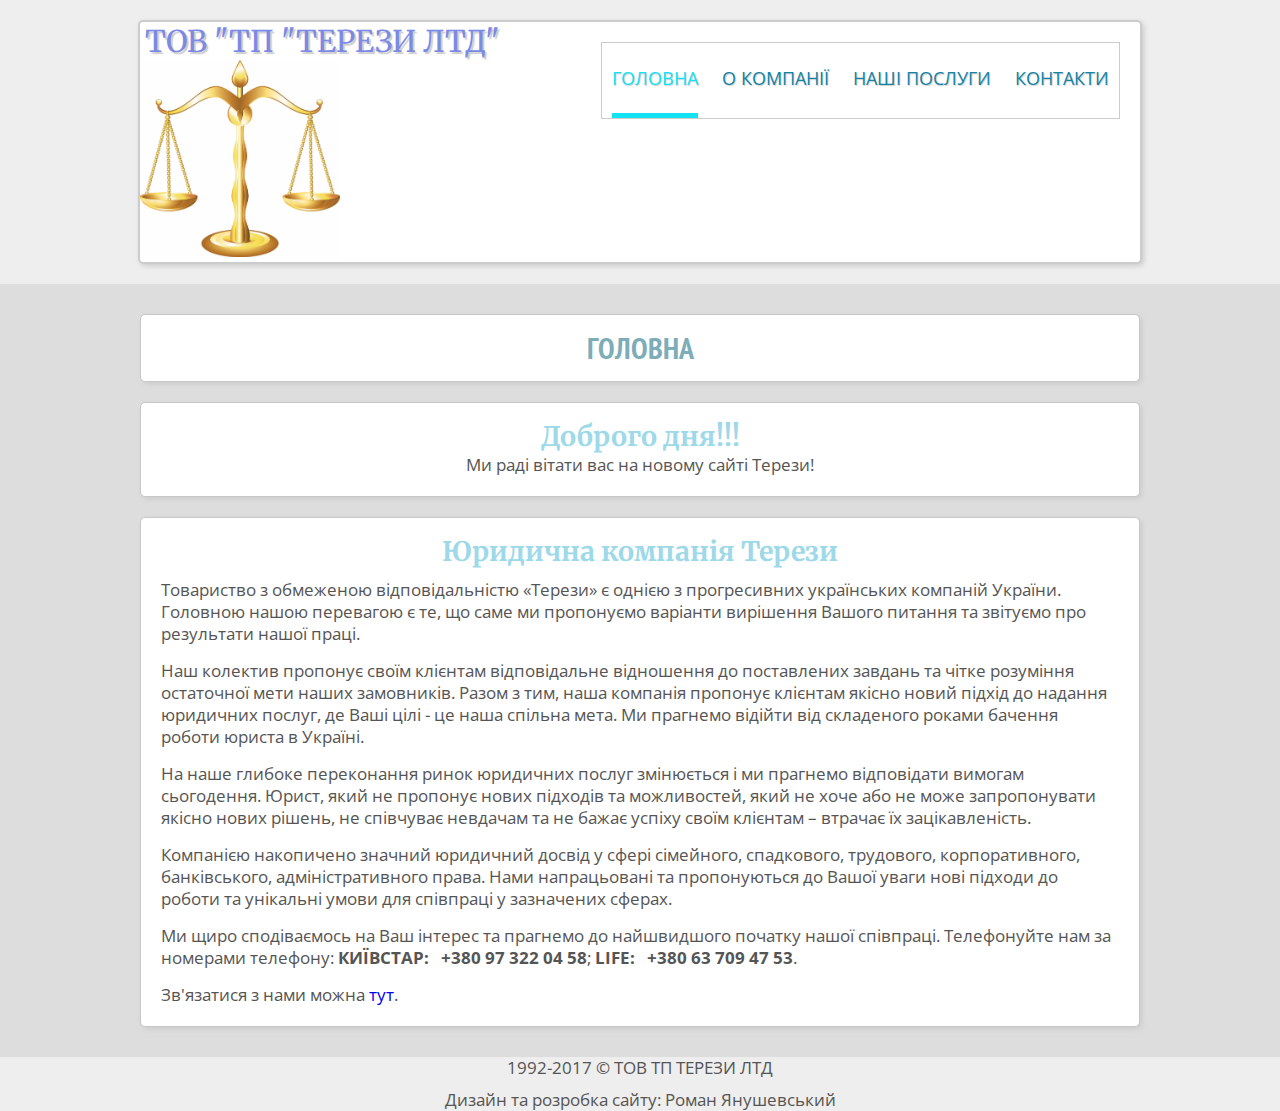
==== index.html @ 2dc02a04 "Add files of Terezy" ====
<!DOCTYPE html>

<html>
<head>
  <meta charset="UTF-8">
  <meta content='width=device-width, initial-scale=1' name='viewport'>
  <title>ТОВ "ТП "Терези ЛТД" &mdash; Надання юридичних послуг в Україні</title>
  <link rel="shortcut icon" href="_assets/images/icon.png" type="image/x-icon">
  <link rel="stylesheet" href="_assets/stylesheets/main.css">
  <link rel="stylesheet" href="_assets/stylesheets/style.css">
  <link href="https://fonts.googleapis.com/css?family=Open+Sans&amp;subset=cyrillic" rel="stylesheet">
</head>

<body>
  <div class="header">
    <div class="mid">
      <header>
        <div class="menu">
          <nav>
            <ul>
              <li class="thispage"><p>Головна</p></li>
              <li><a href="about/index.html" title="Дізнатися про нас більше">О компанії</a></li>
              <li><a href="services/index.html" title="Які послуги ми надаємо">Наші послуги</a></li>
              <li><a href="contacts/index.html" title="Зв'яжіться з нами">Контакти</a></li>
            </ul>
          </nav>
        </div>
        <div class="header_text">
          <h1>ТОВ "ТП "ТЕРЕЗИ ЛТД"</h1>
          <img src="_assets/images/logo.jpg" alt="logo" title="Терези">
        </div>
      </header>
      <div class="clear"></div>
    </div>
  </div>
  <div class="content">
    <div class="mid">
      <section>
        <div class="namepage">
          <h1>Головна</h1>
        </div>
      </section>
      <section>
        <div class=hello>
          <h2>Доброго дня!!!</h2>
          <p>Ми раді вітати вас на новому сайті Терези!</p>
        </div>
      </section>
      <section>
        <div class="info">
          <h2><strong class="text-bold">Юридична компанія Терези</strong></h2>
          <p>
            Товариство з обмеженою відповідальністю «Терези» є однією з прогресивних українських компаній України. Головною нашою перевагою є те, що саме ми пропонуємо варіанти вирішення Вашого питання та звітуємо про результати нашої праці.
          </p>
          <p>
            Наш колектив пропонує своїм клієнтам відповідальне відношення до поставлених завдань та чітке розуміння остаточної мети наших замовників. Разом з тим, наша компанія пропонує клієнтам якісно новий підхід до надання юридичних послуг, де Ваші цілі - це наша спільна мета. Ми прагнемо відійти від складеного роками бачення роботи юриста в Україні.
          </p>
          <p>
            На наше глибоке переконання ринок юридичних послуг змінюється і ми прагнемо відповідати вимогам сьогодення. Юрист, який не пропонує нових підходів та можливостей, який не хоче або не може запропонувати якісно нових рішень, не співчуває невдачам та не бажає успіху своїм клієнтам – втрачає їх зацікавленість.
          </p>
          <p>
            Компанією накопичено значний юридичний досвід у сфері сімейного, спадкового, трудового, корпоративного, банківського, адміністративного права. Нами напрацьовані та пропонуються до Вашої уваги нові підходи до роботи та унікальні умови для співпраці у зазначених сферах.
          </p>
          <p>
            Ми щиро сподіваємось на Ваш інтерес та прагнемо до найшвидшого початку нашої співпраці. Телефонуйте нам за номерами телефону: <strong>КИЇВСТАР: &nbsp; +380 97 322 04 58</strong>; <strong>LIFE: &nbsp; +380 63 709 47 53</strong>.
          </p>
          <p>
            Зв'язатися з нами можна <a href="contacts/index.html">тут</a>.
          </p>
        </div>
      </section>
    </div>
  </div>
  <div class="footer">
    <div class="mid">
      <footer>
        <p class="copyright">1992-2017 &copy; ТОВ ТП Терези ЛТД</p>
        <p class="creator">Дизайн та розробка сайту: Роман Янушевський</p>
      </footer>
    </div>
  </div>
</body>
</html>
---- _assets/stylesheets/main.css ----
@import url('https://fonts.googleapis.com/css?family=Merriweather:300,400&subset=cyrillic');
@import url('https://fonts.googleapis.com/css?family=PT+Sans+Narrow:400,700&amp;subset=cyrillic,cyrillic-ext,latin-ext');

body {
  margin: 0;
  padding: 0;
  background: #eee;
  font: 17px/22px 'Open Sans';
  color: #555555;
  overflow-y: scroll;
}
a {
  text-decoration: none;
}
a:hover {
  text-decoration: underline;
}
p, h1, h2, h3, h4, h5 {
  margin:0 ;
}
h1, h2, h3, h4, h5 {
  line-height: 26px;
  font-family: 'Merriweather';
}
strong.text-normal {
  font-weight: normal;
}
strong.text-bold {
  font-weight: bold;
}


/*structure*/
div.mid {
  width: 1000px;
  margin: 0 auto;
}
div.header {
  padding: 20px 0;
}
div.content {
  padding: 10px 0;
  background: #ddd;
}
div.footer {
  text-align: center;
}

/*header*/
div.header div.mid {
  background: #fff;
  border-radius: 5px;
  border: 2px solid #ccc;
  box-shadow: 2px 2px 5px #ccc;
}
div.header div.header_text h1 {
  margin-left: 5px;
  font-size: 30px;
  line-height: normal;
  font-weight: normal;
  color: #7b8ae6;
  text-shadow: 2px 2px 1px #ccc;
}
div.header div.header_text img {
  width: 200px;
}

/*menu*/
div.menu {
  margin: 20px 20px 0 0;
  float: right;
  height: 75px;
  line-height: 70px;
  border: 1px solid #ccc;
}
div.menu li.thispage {
  border-bottom: 5px solid #13e2f4;
}
div.menu li.thispage p {
  font-size: 18px;
  text-transform: uppercase;
  color: #13e2f4;
  text-shadow: 1px 1px 1px #ccc;
}
div.menu ul {
  margin: 0;
  padding: 0;
  list-style: none;
}
div.menu ul li {
  display: inline-block;
  margin: 0 10px;
}
div.menu ul li a {
  font-size: 18px;
  text-transform: uppercase;
  color: #1683a3;
  text-shadow: 1px 1px 1px #ccc;
}
div.menu ul li a:hover {
  text-decoration: none;
  color: #13e2f4;
  transition: all 0.5s;
}

/*content*/
p.text1{
  font-size: 15px;
  color: #898989;
  font-style: italic;
}

div.content h1 {
  margin: 5px 0;
  text-align: center;
  font-size: 30px;
  text-transform: uppercase;
  color: #7dadb9;
  font-weight: bold;
}
div.content h2 {
  margin: 5px 0;
  text-align: center;
  font-size: 27px;
  color: #9DD9E8;
  font-weight: bold;
}
div.content section {
  margin: 20px 0;
  background: #fff;
  border-radius: 5px;
  border: 1px solid #c7c7c7;
  box-shadow: 2px 2px 5px #ccc;
}
div.content div.namepage {
  margin: 20px;
  text-align: center;
}
div.content div.namepage h1{
  font-family: 'PT Sans Narrow';
}

/*Footer*/
div.footer p.copyright{
  text-transform: uppercase;
  margin-bottom: 10px;
}

div.clear {
  clear: both;
}

/*@media screen and (min-width: 1000px) {
  div.header_text img {
    margin-left: 65px;
  }
}*/
@media screen and (max-width: 1000px) {
  body {
    font-size: 17px;
  }
  h2 {
    font-size: 25px;
  }
   div.mid {
    width: 95%;
  }
  div.menu {
    margin: 20px auto;
    float: none;
    text-align: center;
    height: auto;
    width: 95%;
    line-height: 80px;
  }
  div.menu ul li {
    margin: 0 10px;
  }
  div.menu ul li a {
    font-size: 17px;
  }
  div.header_text {
    text-align: center;
    margin-bottom: 20px;
  }
  div.header_text h1 {
    margin-left: 0 !important;
  }
}
@media screen and (max-width: 600px) {
  body {
    font-size: 15px;
  }
  h2 {
    font-size: 20px !important;
  }
  div.menu li.thispage {
    border: none;
  }
  div.menu {
    line-height: normal;
  }
  div.menu ul li {
    margin-top: 20px;
    margin-bottom: 20px;
  }
  div.menu ul li a {
    font-size: 15px;
  }
}
---- _assets/stylesheets/style.css ----
/*Content*/
div.content div.hello {
  margin: 20px;
  text-align: center;
}
div.content div.info {
  margin: 20px;
}
div.content div.info p {
  margin: 15px 0;
}
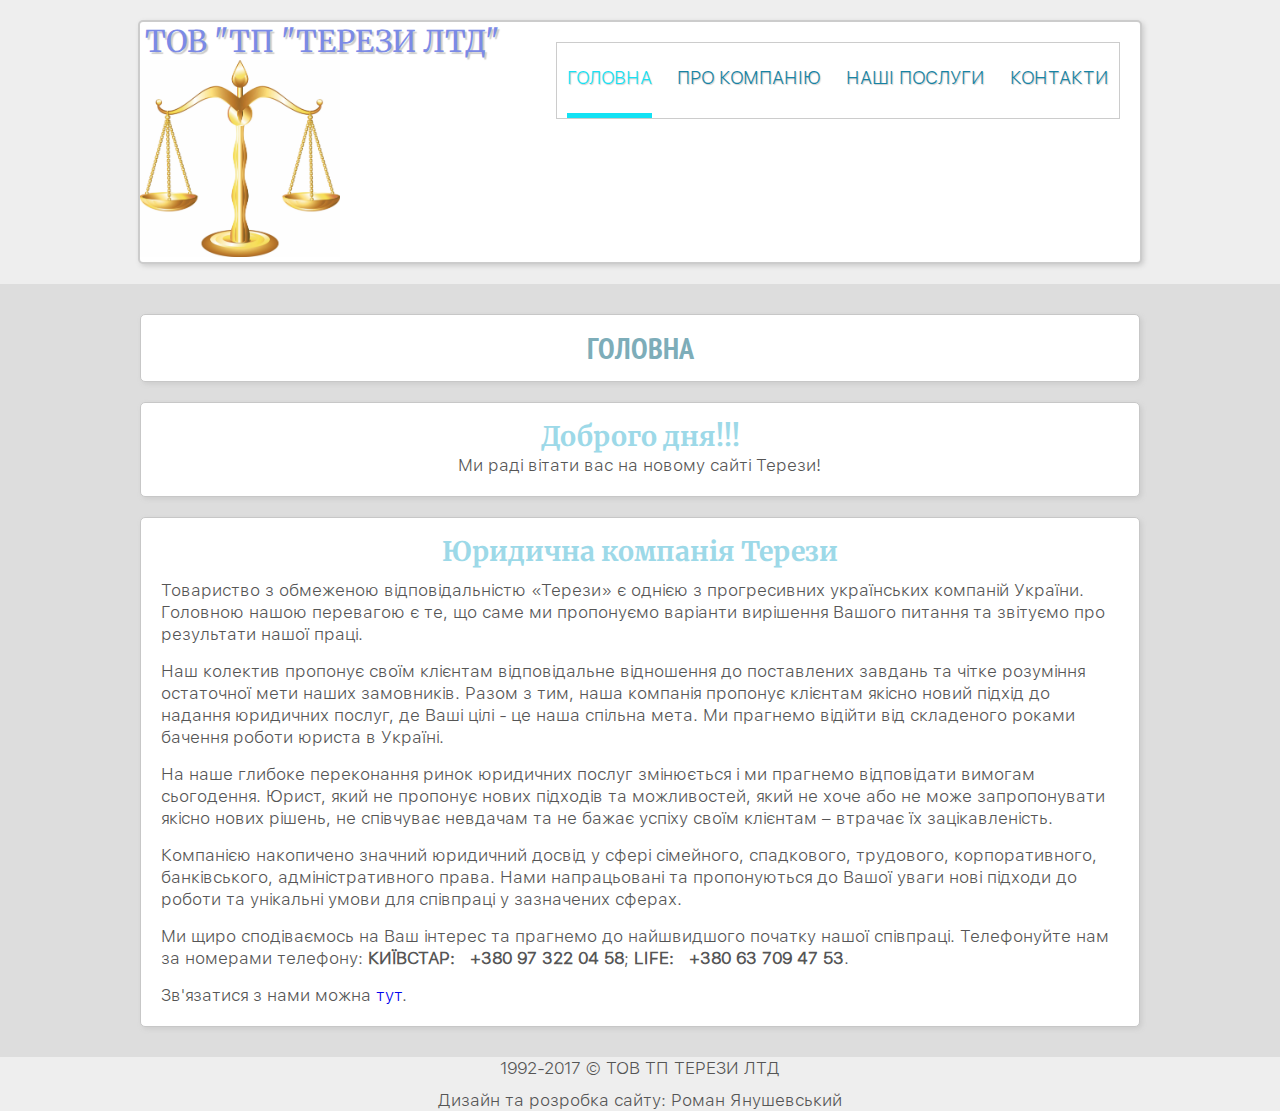
==== commit 83584d80: "Add files via upload" ====
--- a/index.html
+++ b/index.html
@@ -19,7 +19,7 @@
           <nav>
             <ul>
               <li class="thispage"><p>Головна</p></li>
-              <li><a href="about/index.html" title="Дізнатися про нас більше">О компанії</a></li>
+              <li><a href="about/index.html" title="Дізнатися про нас більше">Про компанію</a></li>
               <li><a href="services/index.html" title="Які послуги ми надаємо">Наші послуги</a></li>
               <li><a href="contacts/index.html" title="Зв'яжіться з нами">Контакти</a></li>
             </ul>
--- a/_assets/stylesheets/main.css
+++ b/_assets/stylesheets/main.css
@@ -1,11 +1,16 @@
 @import url('https://fonts.googleapis.com/css?family=Merriweather:300,400&subset=cyrillic');
 @import url('https://fonts.googleapis.com/css?family=PT+Sans+Narrow:400,700&amp;subset=cyrillic,cyrillic-ext,latin-ext');
+
+@font-face {
+  font-family: 'sflight';
+  src: url('../fonts/sflight.ttf') format('truetype');
+}
 
 body {
   margin: 0;
   padding: 0;
   background: #eee;
-  font: 17px/22px 'Open Sans';
+  font: 17px/22px 'sflight';
   color: #555555;
   overflow-y: scroll;
 }
